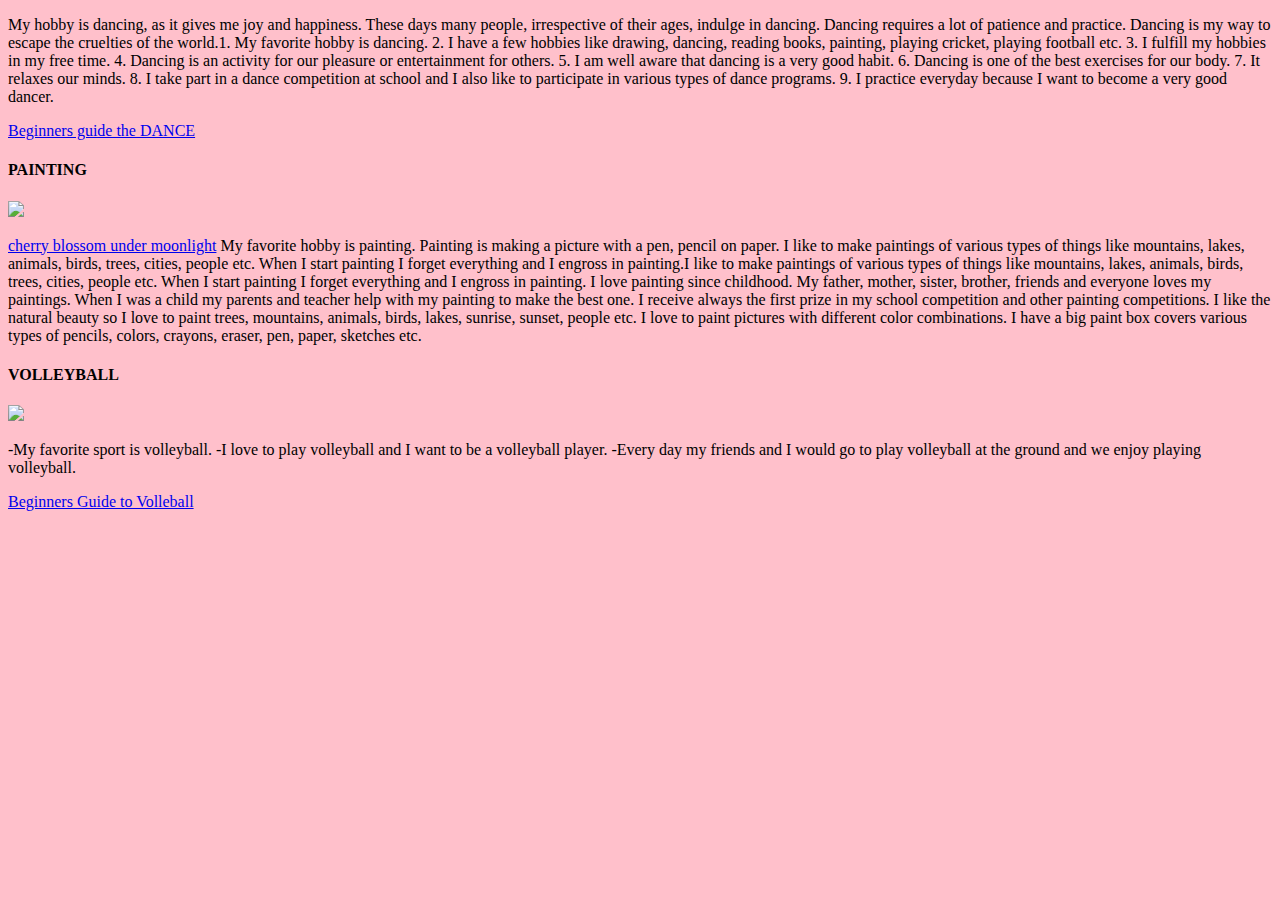
==== index.html @ fd22dfc1 "Add files via upload" ====
<!DOCTYPE html>
<html>
<head>
<title>My webpage</title>
<link rel="stylesheet" href="style.css">
</head>
<body style="background-color :pink;  >

<h1>About me</h1>
<p>Myself Mamata. I am studying in grade 10 at kanya mandir secondary school. 
    My hobbies are dancing playing volley ball and painting.</p>

    <h3>Transportation</h3>
    <p>-First I go to school at 8.45am and meet my friends and then we take a taxi and head to Kaastamandap.
    </p>

    <h3>Lunch</h3>
    <p>-First I go to school at 8.45am and meet my friends and then we take a taxi and head to Kaastamandap.
    </p>

    <h3>My hobbies</h3>
    <h4>DANCE</h4>
    <img src="https://thumbs.dreamstime.com/b/group-young-people-dancing-pleasure-happy-cheerfully-stage-dance-school-studio-female-professional-trainer-showing-hip-164142848.jpg" width="325" height="300">
    <p> My hobby is dancing, as it gives me joy and happiness. These days many people, irrespective of their ages, indulge in dancing. Dancing requires a lot of patience and practice. Dancing is my way to escape the cruelties of the world.1. My favorite hobby is dancing.

        2. I have a few hobbies like drawing, dancing, reading books, painting, playing cricket, playing football etc.
        
        3. I fulfill my hobbies in my free time.
        
        4. Dancing is an activity for our pleasure or entertainment for others.
        
        5. I am well aware that dancing is a very good habit.
        
        6. Dancing is one of the best exercises for our body.
        
        7. It relaxes our minds.
        
        8. I take part in a dance competition at school and I also like to participate in various types of dance programs.
        
        9. I practice everyday because I want to become a very good dancer.
        </p>
        <a href="https://www.youtube.com/watch?v=ujREEgxEP7g">Beginners guide the DANCE</a>
        <H4>PAINTING</H4>
        <img src="https://th.bing.com/th/id/OIP.jqn5W87t4nnC9x3Dq6VLeQHaF7?w=211&h=180&c=7&r=0&o=5&pid=1.7">
        <p>
            <a href="https://www.youtube.com/watch?v=Dsq0Ewkh8u0">cherry blossom under moonlight</a>
            My favorite hobby is painting. Painting is making a picture with a pen, pencil on paper. I like to make paintings of various types of things like mountains, lakes, animals, birds, trees, cities, people etc. When I start painting I forget everything and I engross in painting.I like to make paintings of various types of things like mountains, lakes, animals, birds, trees, cities, people etc.

            When I start painting I forget everything and I engross in painting.
            
            I love painting since childhood.
            
            My father, mother, sister, brother, friends and everyone loves my paintings.
            
            When I was a child my parents and teacher help with my painting to make the best one.
            
            I receive always the first prize in my school competition and other painting competitions.
            
            I like the natural beauty so I love to paint trees, mountains, animals, birds, lakes, sunrise, sunset, people etc.
            
            I love to paint pictures with different color combinations.
            
            I have a big paint box covers various types of pencils, colors, crayons, eraser, pen, paper, sketches etc.</p>
        <H4>VOLLEYBALL</H4>
            <img src="https://media.istockphoto.com/id/626535710/photo/asian-high-school-volleyball-player-spikes-volleyball-against-female-opponents.jpg?s=612x612&w=0&k=20&c=RcmArD1kbGKf4fXL2_UO4swk4ewlJfRRsO_fJuAWbKg=">
            <p>-My favorite sport is volleyball.
        -I love to play volleyball and I want to be a volleyball player. 
        -Every day my friends and I would go to play volleyball at the ground and we enjoy playing volleyball.
        </p>
        <a href="https://www.youtube.com/watch?v=bo1PruQQ-L8">Beginners Guide to Volleball</a>

</body>
</html>
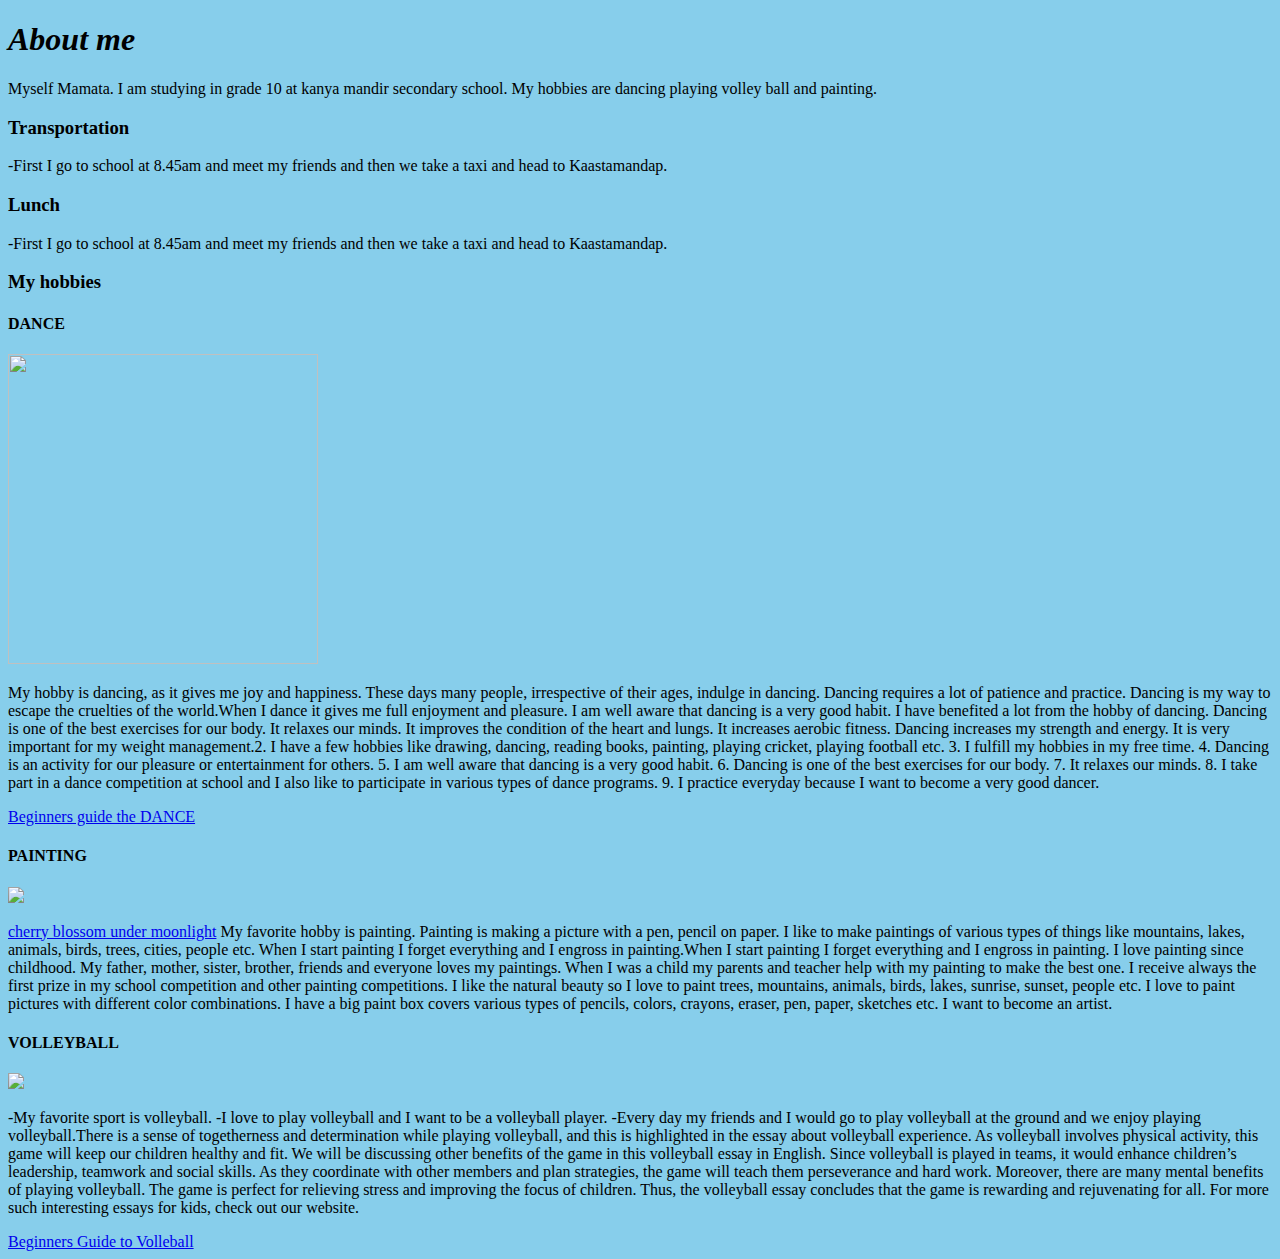
==== commit a820e535: "Update index.html" ====
--- a/index.html
+++ b/index.html
@@ -4,9 +4,9 @@
 <title>My webpage</title>
 <link rel="stylesheet" href="style.css">
 </head>
-<body style="background-color :pink;  >
-
-<h1>About me</h1>
+<body style="background-color :skyblue; font-family: 'Cedarville Cursive', cursive;">
+    
+<i><h1>About me</h1></i>
 <p>Myself Mamata. I am studying in grade 10 at kanya mandir secondary school. 
     My hobbies are dancing playing volley ball and painting.</p>
 
@@ -20,11 +20,25 @@
 
     <h3>My hobbies</h3>
     <h4>DANCE</h4>
-    <img src="https://thumbs.dreamstime.com/b/group-young-people-dancing-pleasure-happy-cheerfully-stage-dance-school-studio-female-professional-trainer-showing-hip-164142848.jpg" width="325" height="300">
-    <p> My hobby is dancing, as it gives me joy and happiness. These days many people, irrespective of their ages, indulge in dancing. Dancing requires a lot of patience and practice. Dancing is my way to escape the cruelties of the world.1. My favorite hobby is dancing.
+    <img src="https://i.pinimg.com/originals/31/a3/22/31a322e66f562504a818a007c1ac60c7.jpg" width="310" height="310">
+    <p> My hobby is dancing, as it gives me joy and happiness. These days many people, irrespective of their ages, indulge in dancing. Dancing requires a lot of patience and practice. Dancing is my way to escape the cruelties of the world.When I dance it gives me full enjoyment and pleasure.
 
-        2. I have a few hobbies like drawing, dancing, reading books, painting, playing cricket, playing football etc.
+        I am well aware that dancing is a very good habit.
         
+        I have benefited a lot from the hobby of dancing.
+        
+        Dancing is one of the best exercises for our body.
+        
+        It relaxes our minds.
+        
+        It improves the condition of the heart and lungs.
+        
+        It increases aerobic fitness.
+        
+        Dancing increases my strength and energy.
+        
+        It is very important for my weight management.2. I have a few hobbies like drawing, dancing, reading books, painting, playing cricket, playing football etc.
+
         3. I fulfill my hobbies in my free time.
         
         4. Dancing is an activity for our pleasure or entertainment for others.
@@ -44,10 +58,8 @@
         <img src="https://th.bing.com/th/id/OIP.jqn5W87t4nnC9x3Dq6VLeQHaF7?w=211&h=180&c=7&r=0&o=5&pid=1.7">
         <p>
             <a href="https://www.youtube.com/watch?v=Dsq0Ewkh8u0">cherry blossom under moonlight</a>
-            My favorite hobby is painting. Painting is making a picture with a pen, pencil on paper. I like to make paintings of various types of things like mountains, lakes, animals, birds, trees, cities, people etc. When I start painting I forget everything and I engross in painting.I like to make paintings of various types of things like mountains, lakes, animals, birds, trees, cities, people etc.
+            My favorite hobby is painting. Painting is making a picture with a pen, pencil on paper. I like to make paintings of various types of things like mountains, lakes, animals, birds, trees, cities, people etc. When I start painting I forget everything and I engross in painting.When I start painting I forget everything and I engross in painting.
 
-            When I start painting I forget everything and I engross in painting.
-            
             I love painting since childhood.
             
             My father, mother, sister, brother, friends and everyone loves my paintings.
@@ -60,14 +72,18 @@
             
             I love to paint pictures with different color combinations.
             
-            I have a big paint box covers various types of pencils, colors, crayons, eraser, pen, paper, sketches etc.</p>
+            I have a big paint box covers various types of pencils, colors, crayons, eraser, pen, paper, sketches etc.
+            
+            I want to become an artist.</p>
         <H4>VOLLEYBALL</H4>
             <img src="https://media.istockphoto.com/id/626535710/photo/asian-high-school-volleyball-player-spikes-volleyball-against-female-opponents.jpg?s=612x612&w=0&k=20&c=RcmArD1kbGKf4fXL2_UO4swk4ewlJfRRsO_fJuAWbKg=">
             <p>-My favorite sport is volleyball.
         -I love to play volleyball and I want to be a volleyball player. 
-        -Every day my friends and I would go to play volleyball at the ground and we enjoy playing volleyball.
+        -Every day my friends and I would go to play volleyball at the ground and we enjoy playing volleyball.There is a sense of togetherness and determination while playing volleyball, and this is highlighted in the essay about volleyball experience. As volleyball involves physical activity, this game will keep our children healthy and fit. We will be discussing other benefits of the game in this volleyball essay in English.
+
+        Since volleyball is played in teams, it would enhance children’s leadership, teamwork and social skills. As they coordinate with other members and plan strategies, the game will teach them perseverance and hard work. Moreover, there are many mental benefits of playing volleyball. The game is perfect for relieving stress and improving the focus of children. Thus, the volleyball essay concludes that the game is rewarding and rejuvenating for all. For more such interesting essays for kids, check out our website.
         </p>
         <a href="https://www.youtube.com/watch?v=bo1PruQQ-L8">Beginners Guide to Volleball</a>
-
+        
 </body>
-</html>+</html>
